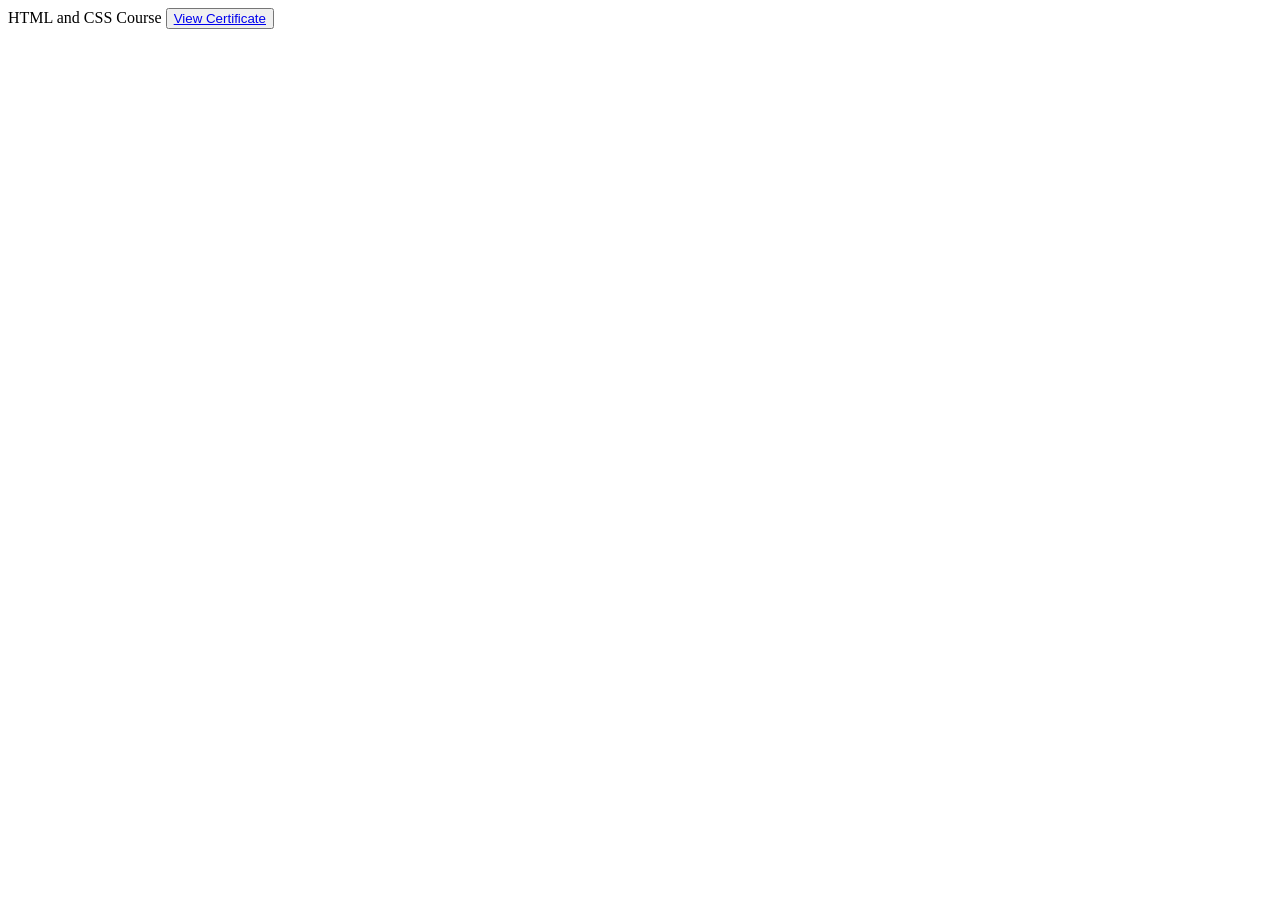
==== index.html @ 979831f7 "adding landing pages & project links to navigate" ====
<!DOCTYPE html>
<html lang="en">
<head>
    <meta charset="UTF-8">
    <meta name="viewport" content="width=device-width, initial-scale=1.0">
    <title>Scrimba Courses Projects</title>
</head>
<body>
        <a src="HTML_CSS/index.html">HTML and CSS Course</a>
        <button><a href="https://www.coursera.org/account/accomplishments/verify/0ITY3OI7O4QK">View Certificate</a></button>
</body>
</html>
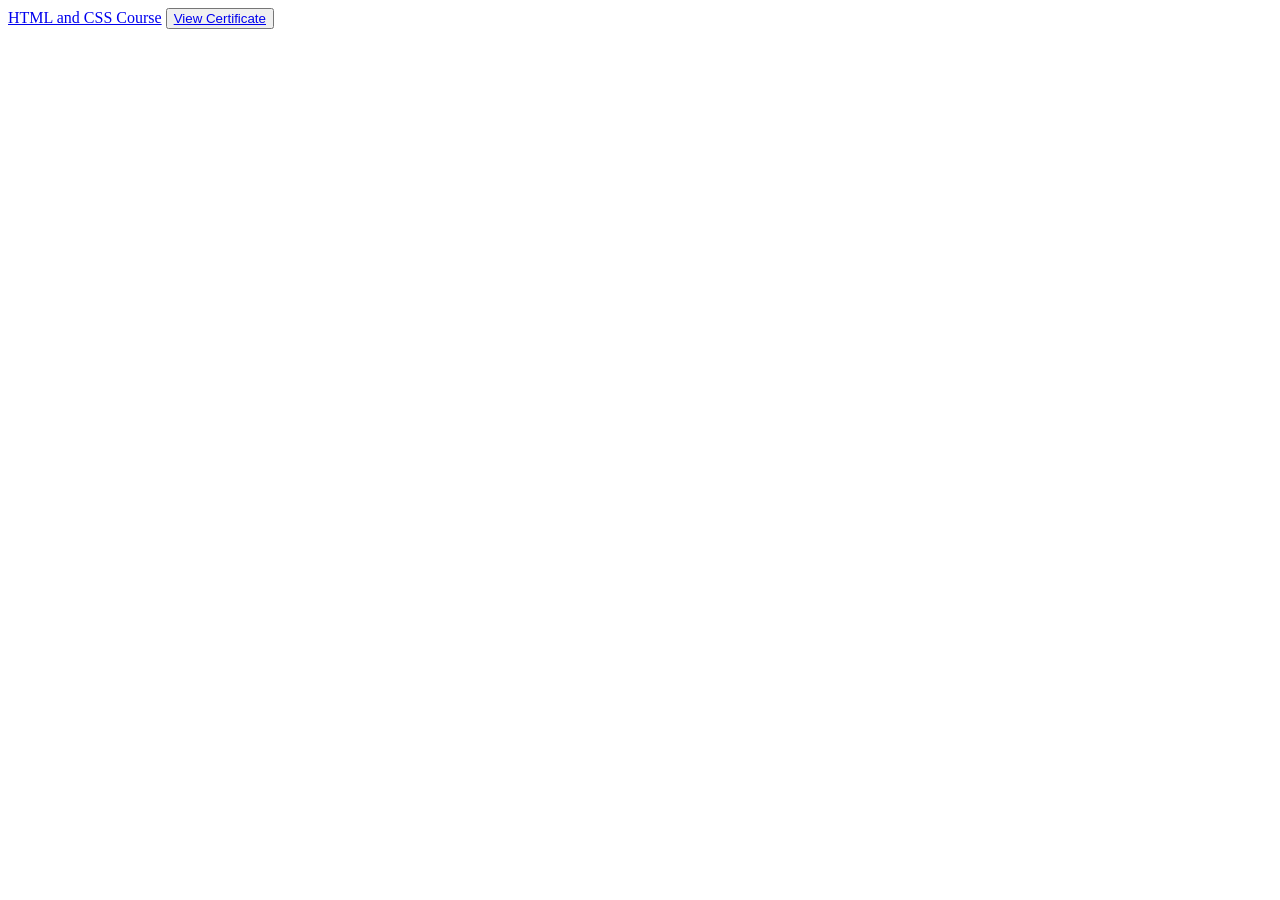
==== commit 5f758c6d: "Fix anchor tag from src to href attribute" ====
--- a/index.html
+++ b/index.html
@@ -6,7 +6,7 @@
     <title>Scrimba Courses Projects</title>
 </head>
 <body>
-        <a src="HTML_CSS/index.html">HTML and CSS Course</a>
+        <a href="HTML_CSS/index.html">HTML and CSS Course</a>
         <button><a href="https://www.coursera.org/account/accomplishments/verify/0ITY3OI7O4QK">View Certificate</a></button>
 </body>
-</html>+</html>
